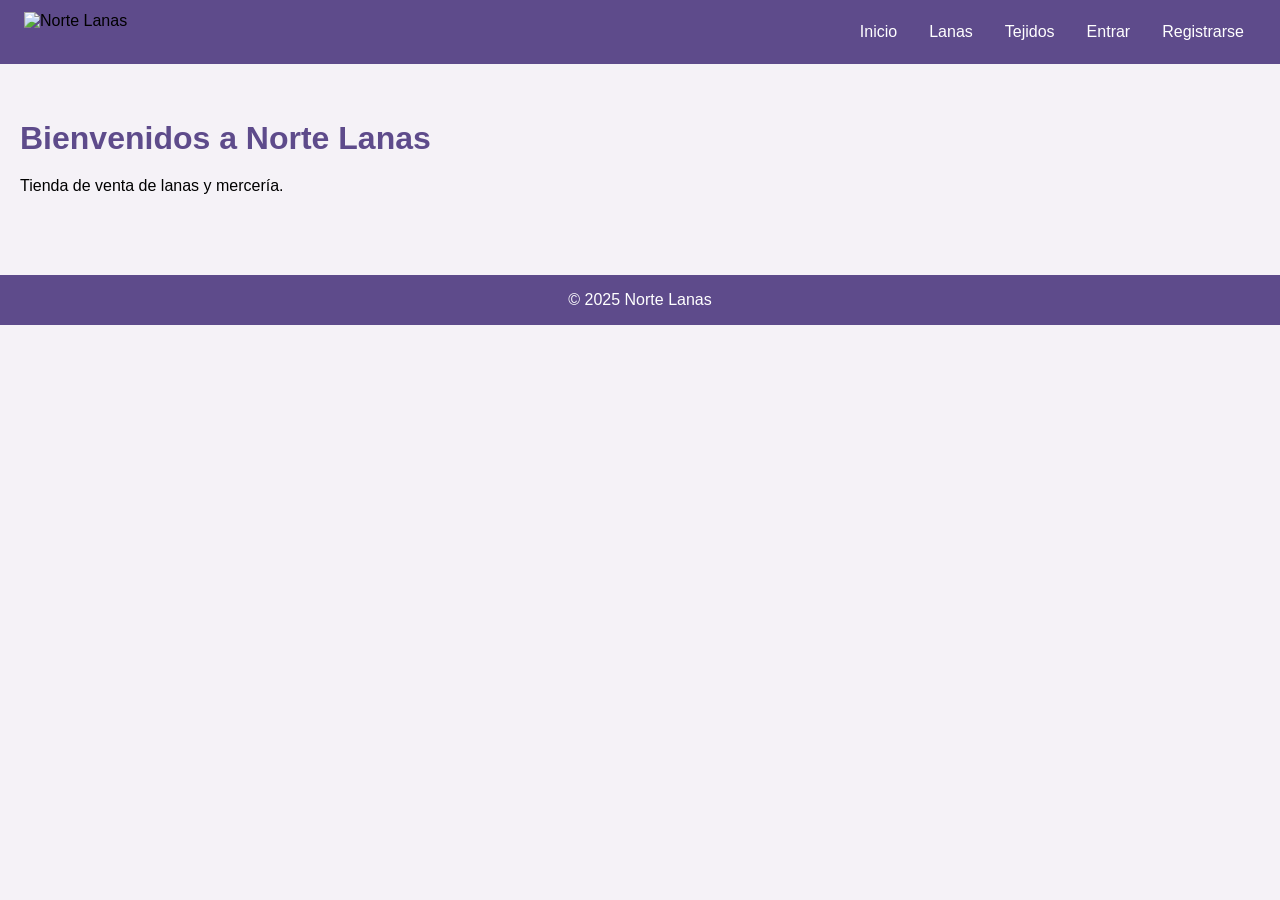
==== index.html @ 983a882c "Proyect web inicial" ====
<!DOCTYPE html>
<html lang="es">
<head>
    <meta charset="UTF-8">
    <meta name="viewport" content="width=device-width, initial-scale=1.0">
    <title>Norte Lanas</title>
    <link rel="icon" type="image/png" href="./imgs/nortelanas_logo.png">
    <link rel="stylesheet" href="style.css">
</head>
<body>

    <header>
        <img src="./imgs/nortelanas_logo.png" alt="Norte Lanas">
        <nav>
            <ul>
                <li><a href="index.html">Inicio</a></li>
                <li><a href="#">Lanas</a></li>
                <li><a href="#">Tejidos</a></li>
                <li><a href="login.html">Entrar</a></li>
                <li><a href="registro.html">Registrarse</a></li>
            </ul>
        </nav>
    </header>

    <main>
        <h1>Bienvenidos a Norte Lanas</h1>
        <p>Tienda de venta de lanas y mercería.</p>
    </main>

    <footer>© 2025 Norte Lanas</footer>

    <script src="index.js"></script>
</body>
</html>
---- style.css ----
* {
    margin: 0;
    padding: 0;
    box-sizing: border-box;
}

body {
    font-family: Arial, sans-serif;
    background-color: #f5f2f7;
}

header {
    background-color: #5e4b8b;
    padding: 12px 24px;
    display: flex;
    align-items: center;
    justify-content: space-between;
    position: fixed;
    top: 0;
    width: 100%;
}

header img {
    height: 40px;
}

nav ul {
    list-style: none;
    display: flex;
    gap: 8px;
}

nav ul li a {
    color: white;
    text-decoration: none;
    padding: 6px 12px;
    border-radius: 5px;
}

nav ul li a:hover {
    background-color: rgba(8, 5, 170, 0.2);
}

main {
    margin-top: 80px;
    padding: 40px 20px;
}

h1 {
    color: #5e4b8b;
    margin-bottom: 20px;
}

form {
    background-color: white;
    padding: 30px;
    border-radius: 8px;
    max-width: 400px;
    margin: 0 auto;
    box-shadow: 0 2px 8px rgba(0, 0, 0, 0.1);
}

label {
    display: block;
    margin-bottom: 4px;
    font-weight: bold;
    font-size: 14px;
}

input {
    width: 100%;
    padding: 8px;
    margin-bottom: 16px;
    border: 1px solid #ccc;
    border-radius: 5px;
    font-size: 15px;
}

input:focus {
    border-color: #5e4b8b;
    outline: none;
}

button {
    width: 100%;
    padding: 10px;
    background-color: #5e4b8b;
    color: white;
    border: none;
    border-radius: 5px;
    font-size: 16px;
    cursor: pointer;
}

button:hover {
    background-color: #4a3870;
}

footer {
    background-color: #5e4b8b;
    color: white;
    text-align: center;
    padding: 16px;
    margin-top: 40px;
}
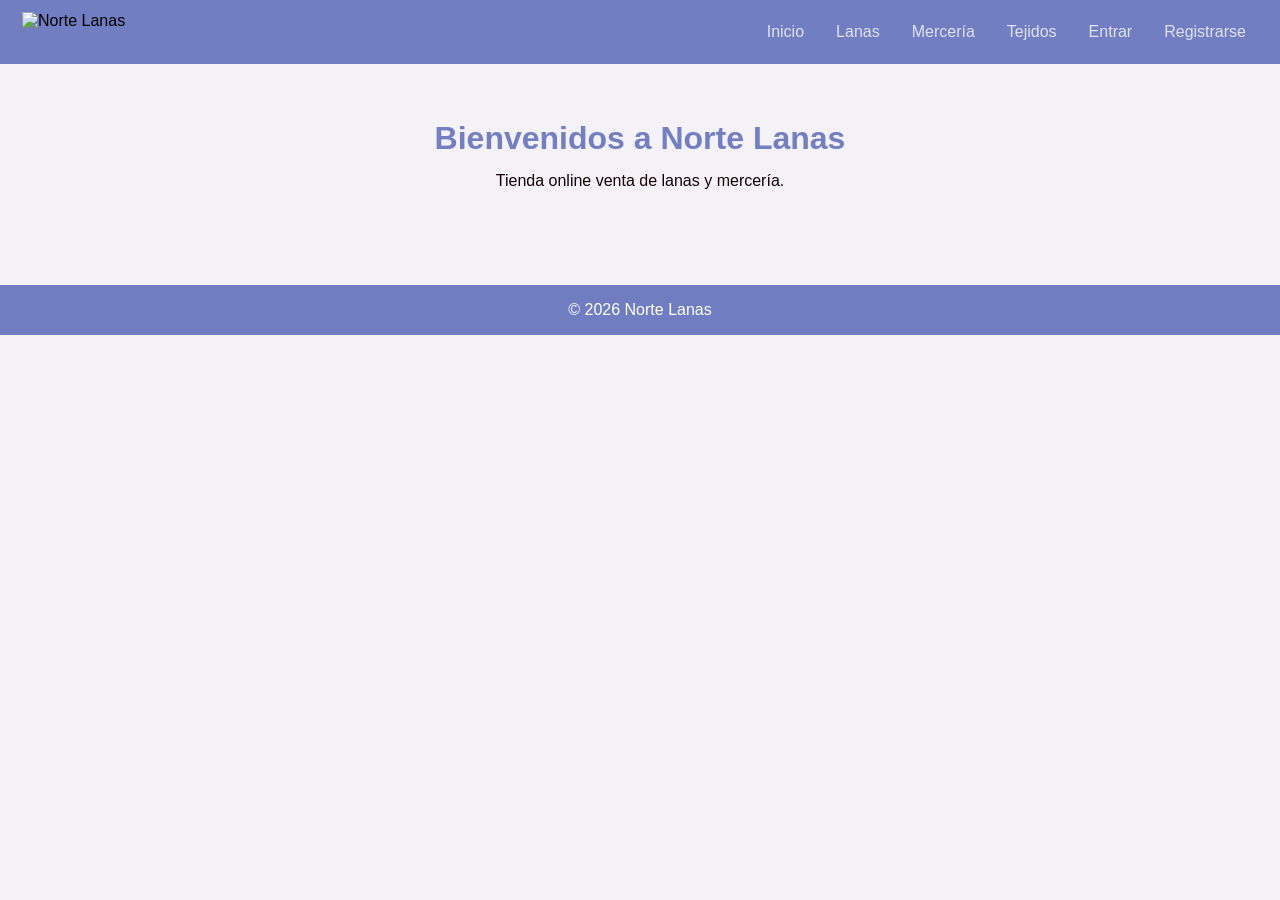
==== commit bd451a39: "arreglando algunas cosas" ====
--- a/index.html
+++ b/index.html
@@ -15,6 +15,7 @@
             <ul>
                 <li><a href="index.html">Inicio</a></li>
                 <li><a href="#">Lanas</a></li>
+                <li><a href="#">Mercería</a></li>
                 <li><a href="#">Tejidos</a></li>
                 <li><a href="login.html">Entrar</a></li>
                 <li><a href="registro.html">Registrarse</a></li>
@@ -24,11 +25,10 @@
 
     <main>
         <h1>Bienvenidos a Norte Lanas</h1>
-        <p>Tienda de venta de lanas y mercería.</p>
+        <p>Tienda online  venta de lanas y mercería.</p>
     </main>
 
-    <footer>© 2025 Norte Lanas</footer>
+    <footer>© 2026 Norte Lanas</footer>
 
-    <script src="index.js"></script>
 </body>
 </html>
--- a/style.css
+++ b/style.css
@@ -10,8 +10,8 @@
 }
 
 header {
-    background-color: #5e4b8b;
-    padding: 12px 24px;
+    background-color: #4356afbd;
+    padding: 12px 22px;
     display: flex;
     align-items: center;
     justify-content: space-between;
@@ -31,15 +31,12 @@
 }
 
 nav ul li a {
-    color: white;
+    color: rgb(225, 226, 238);
     text-decoration: none;
     padding: 6px 12px;
     border-radius: 5px;
 }
 
-nav ul li a:hover {
-    background-color: rgba(8, 5, 170, 0.2);
-}
 
 main {
     margin-top: 80px;
@@ -47,57 +44,64 @@
 }
 
 h1 {
-    color: #5e4b8b;
-    margin-bottom: 20px;
+    color: #4356afbd;
+    margin-bottom: 15px;
+    align-content: center;
+    text-align: center;
+}
+p{
+    color: #120202;
+    margin-bottom: 15px;
+    align-content: center;
+    text-align: center;
 }
 
 form {
     background-color: white;
     padding: 30px;
-    border-radius: 8px;
-    max-width: 400px;
+    border-radius: 15px;
+    max-width: 500px;
     margin: 0 auto;
-    box-shadow: 0 2px 8px rgba(0, 0, 0, 0.1);
+    color:black; 
 }
 
-label {
+.text{
     display: block;
-    margin-bottom: 4px;
-    font-weight: bold;
-    font-size: 14px;
+    padding: 17px;
+    font-size: 20px;
+}
+.text a {
+    color: red
+    
 }
 
 input {
+    color: #120202;
     width: 100%;
     padding: 8px;
     margin-bottom: 16px;
     border: 1px solid #ccc;
-    border-radius: 5px;
+    border-radius: 10px;
     font-size: 15px;
 }
 
-input:focus {
-    border-color: #5e4b8b;
-    outline: none;
-}
+
 
 button {
     width: 100%;
     padding: 10px;
-    background-color: #5e4b8b;
+    background-color: #4356afbd;
     color: white;
     border: none;
-    border-radius: 5px;
+    border-radius: 10px;
     font-size: 16px;
     cursor: pointer;
 }
 
-button:hover {
-    background-color: #4a3870;
-}
+
 
 footer {
-    background-color: #5e4b8b;
+    background-color: #4356afbd;
     color: white;
     text-align: center;
     padding: 16px;
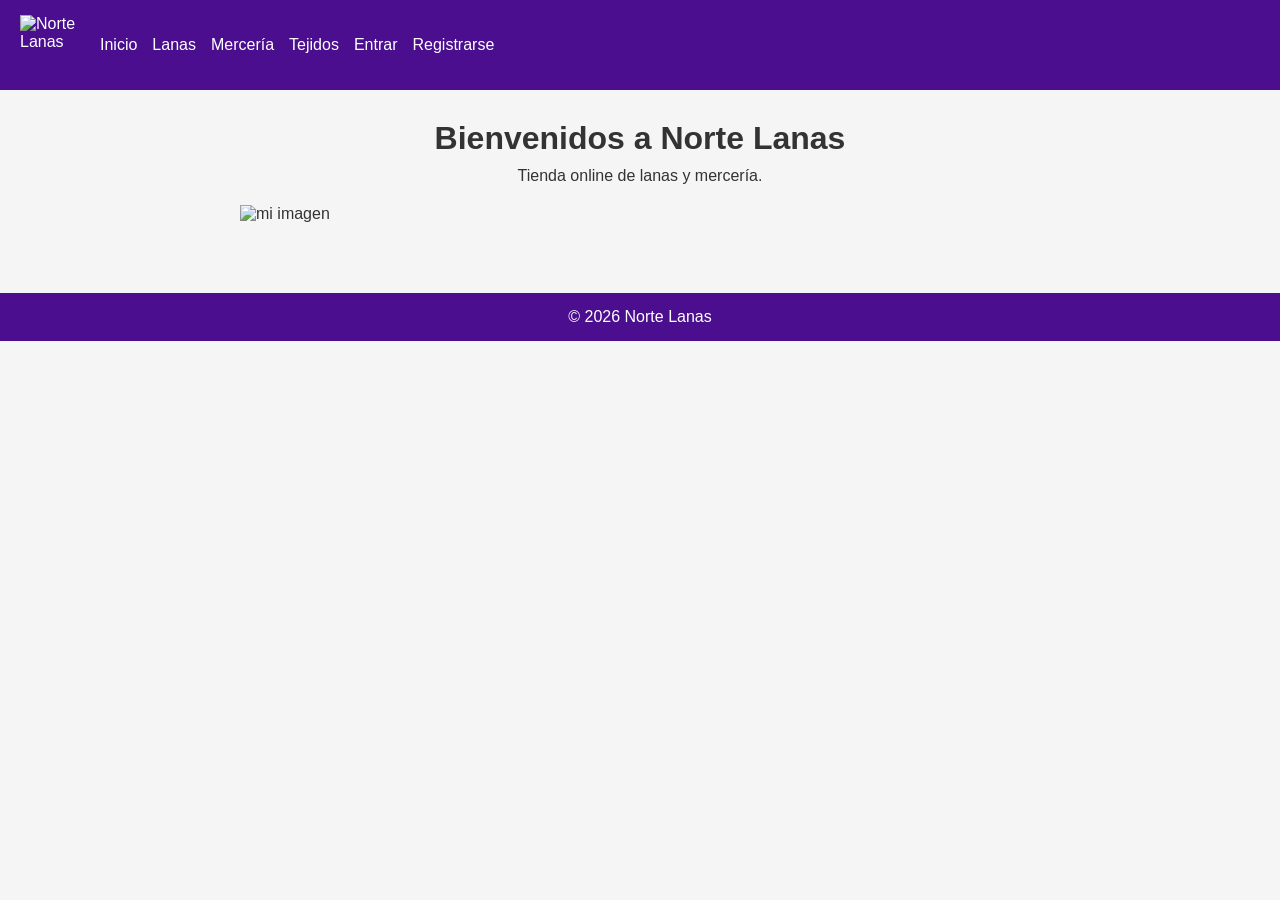
==== commit d488be3a: "Adecuamos la página para cumplir con los requerimi entros de la etapa 3 y 4" ====
--- a/index.html
+++ b/index.html
@@ -5,30 +5,33 @@
     <meta name="viewport" content="width=device-width, initial-scale=1.0">
     <title>Norte Lanas</title>
     <link rel="icon" type="image/png" href="./imgs/nortelanas_logo.png">
-    <link rel="stylesheet" href="style.css">
+    <link rel="stylesheet" href="./css/style.css">
 </head>
 <body>
 
     <header>
         <img src="./imgs/nortelanas_logo.png" alt="Norte Lanas">
         <nav>
-            <ul>
-                <li><a href="index.html">Inicio</a></li>
-                <li><a href="#">Lanas</a></li>
-                <li><a href="#">Mercería</a></li>
-                <li><a href="#">Tejidos</a></li>
-                <li><a href="login.html">Entrar</a></li>
-                <li><a href="registro.html">Registrarse</a></li>
+            <ul id="menuNavegacion">
+                <!-- navbar.js arma este menú -->
             </ul>
         </nav>
     </header>
 
     <main>
         <h1>Bienvenidos a Norte Lanas</h1>
-        <p>Tienda online  venta de lanas y mercería.</p>
+        <p>Tienda online de lanas y mercería.</p>
+        <img src="./imgs/nortelanas_logo.png" alt="mi imagen" class="imagen-pequena">
+
     </main>
 
     <footer>© 2026 Norte Lanas</footer>
 
+    <script src="./js/navbar.js"></script>
+    <script>
+        // En el home mostramos productos de todas las categorías (sin filtro)
+        cargarProductos(null);
+    </script>
+
 </body>
 </html>
--- a/css/style.css
+++ b/css/style.css
@@ -0,0 +1,268 @@
+/* ===== GENERALES ===== */
+* {
+    margin: 0;
+    padding: 0;
+    box-sizing: border-box;
+}
+
+body {
+    font-family: Arial, sans-serif;
+    background-color: #f5f5f5;
+    color: #333;
+}
+
+/* ===== HEADER ===== */
+header {
+    background-color: #4a0e8f;
+    color: white;
+    padding: 15px 20px;
+    display: flex;
+    align-items: center;
+    gap: 20px;
+}
+
+header img {
+    width: 60px;
+    height: 60px;
+    object-fit: contain;
+}
+
+.imagen-pequena {
+  display: block;
+  width: 800px;
+  height: auto;
+  margin-left: auto;
+  margin-right: auto;
+}
+
+
+nav ul {
+    list-style: none;
+    display: flex;
+    gap: 15px;
+    flex-wrap: wrap;
+}
+
+nav ul li a {
+    color: white;
+    text-decoration: none;
+    font-size: 16px;
+}
+
+nav ul li a:hover {
+    text-decoration: underline;
+}
+
+/* ===== MAIN ===== */
+main {
+    padding: 30px 20px;
+    max-width: 1100px;
+    margin: 0 auto;
+}
+
+main h1 {
+    margin-bottom: 10px;
+    text-align: center;
+    
+}
+
+main > p {
+    margin-bottom: 20px;
+     text-align: center;
+}
+
+/* ===== FORMULARIOS ===== */
+form {
+    display: flex;
+    flex-direction: column;
+    gap: 10px;
+    max-width: 350px;
+    text-align: center;
+    margin: 0 auto;
+}
+
+form label {
+    font-weight: bold;
+}
+
+form input {
+    padding: 8px;
+    border: 1px solid #ccc;
+    border-radius: 4px;
+    font-size: 15px;
+}
+
+form button {
+    padding: 10px;
+    background-color: #4a0e8f;
+    color: white;
+    border: none;
+    border-radius: 4px;
+    font-size: 16px;
+    cursor: pointer;
+}
+
+form button:hover {
+    background-color: #6a1ecf;
+}
+
+.text {
+    font-size: 14px;
+    font-weight: normal;
+}
+
+/* ===== TARJETAS DE PRODUCTOS ===== */
+#contenedorProductos {
+    display: flex;
+    gap: 20px;
+    flex-wrap: wrap;
+    margin-top: 20px;
+    justify-content: center;
+}
+
+.tarjeta {
+    background-color: white;
+    border: 1px solid #ddd;
+    border-radius: 8px;
+    padding: 15px;
+    width: 220px;
+    display: flex;
+    flex-direction: column;
+    gap: 8px;
+}
+
+.tarjeta img {
+    width: 100%;
+    height: 150px;
+    object-fit: contain;
+    border-radius: 4px;
+}
+
+.tarjeta h3 {
+    font-size: 18px;
+}
+
+.tarjeta p {
+    font-size: 14px;
+    color: #555;
+    margin: 0;
+}
+
+.tarjeta .precio {
+    font-size: 18px;
+    font-weight: bold;
+    color: #4a0e8f;
+}
+
+/* Botones + y - de cantidad */
+.cantidad {
+    display: flex;
+    align-items: center;
+    gap: 10px;
+}
+
+.cantidad button {
+    width: 30px;
+    height: 30px;
+    background-color: #4a0e8f;
+    color: white;
+    border: none;
+    border-radius: 4px;
+    font-size: 18px;
+    cursor: pointer;
+}
+
+.cantidad button:hover {
+    background-color: #6a1ecf;
+}
+
+.cantidad span {
+    font-size: 16px;
+    min-width: 20px;
+    text-align: center;
+}
+
+/* Botón agregar al carrito */
+.btn-agregar {
+    padding: 8px;
+    background-color: #4a0e8f;
+    color: white;
+    border: none;
+    border-radius: 4px;
+    font-size: 14px;
+    cursor: pointer;
+    margin-top: 4px;
+}
+
+.btn-agregar:hover {
+    background-color: #6a1ecf;
+}
+
+/* ===== CARRITO ===== */
+#contenedorCarrito {
+    display: flex;
+    flex-direction: column;
+    gap: 12px;
+    margin-top: 20px;
+}
+
+.fila-carrito {
+    background-color: white;
+    border: 1px solid #ddd;
+    border-radius: 8px;
+    padding: 15px;
+    display: flex;
+    align-items: center;
+    gap: 20px;
+    flex-wrap: wrap;
+}
+
+.fila-carrito .nombre-producto {
+    font-weight: bold;
+    min-width: 200px;
+}
+
+.fila-carrito button {
+    padding: 6px 12px;
+    background-color: #c0392b;
+    color: white;
+    border: none;
+    border-radius: 4px;
+    cursor: pointer;
+    margin-left: auto;
+}
+
+.fila-carrito button:hover {
+    background-color: #e74c3c;
+}
+
+#seccionTotal {
+    margin-top: 20px;
+    font-size: 20px;
+    font-weight: bold;
+}
+
+#seccionTotal button {
+    margin-top: 10px;
+    padding: 10px 20px;
+    background-color: #c0392b;
+    color: white;
+    border: none;
+    border-radius: 4px;
+    font-size: 16px;
+    cursor: pointer;
+    display: block;
+}
+
+#seccionTotal button:hover {
+    background-color: #e74c3c;
+}
+
+/* ===== FOOTER ===== */
+footer {
+    background-color: #4a0e8f;
+    color: white;
+    text-align: center;
+    padding: 15px;
+    margin-top: 40px;
+}
